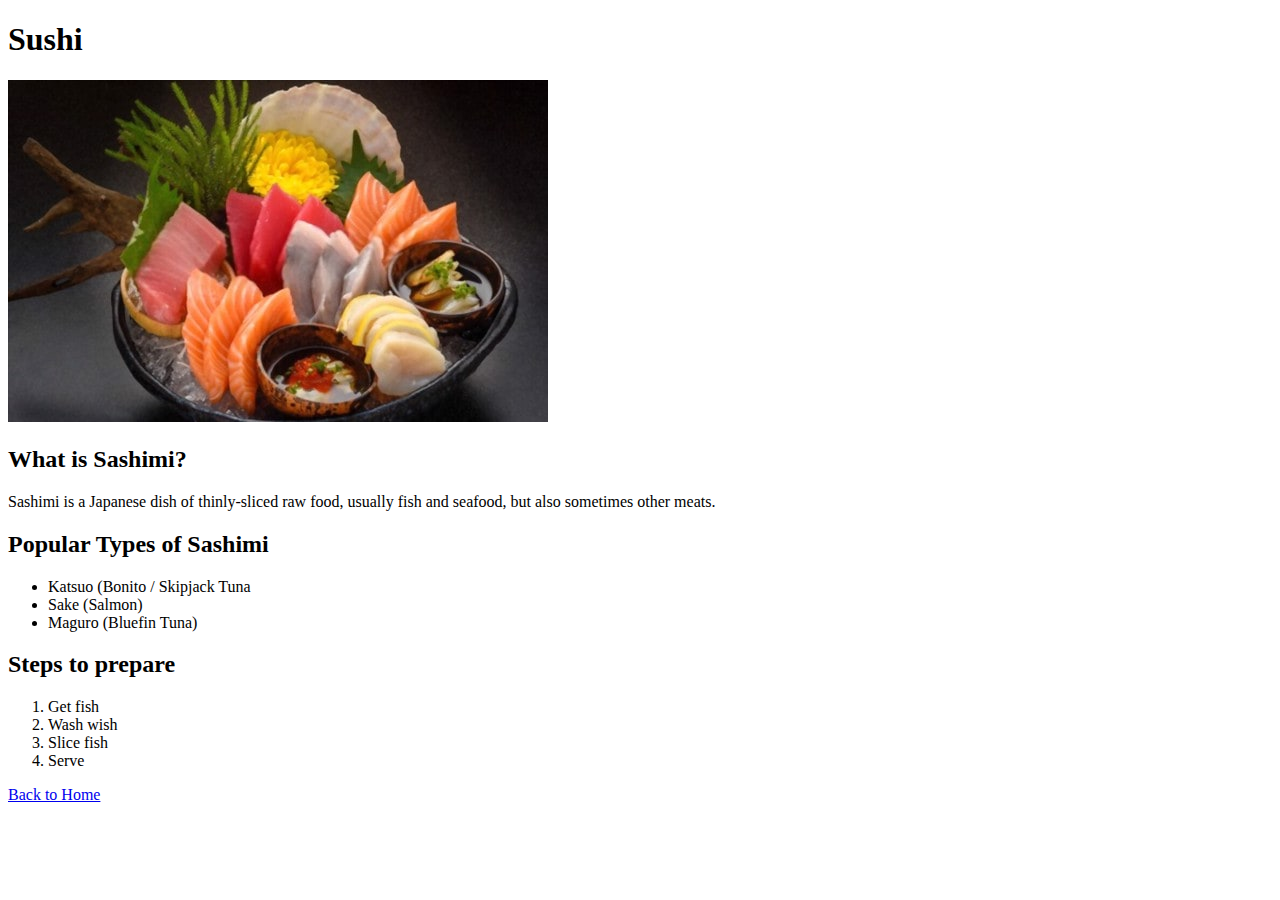
==== recipes/sashimi.html @ 64e48400 "Add Sashimi.html page" ====
<!DOCTYPE html>
<html lang="en">
<head>
    <meta charset="UTF-8">
    <title>Sashimi</title>
</head>
<body>
    <h1>Sushi</h1>
    <img src="../images/sashimi.jpg">

    <h2>What is Sashimi?</h2>
    <p>Sashimi is a Japanese dish of thinly-sliced raw food, usually fish and seafood, but also sometimes other meats. </p>

    <h2>Popular Types of Sashimi</h2>
    <ul>
        <li>Katsuo (Bonito / Skipjack Tuna</li>
        <li>Sake (Salmon)</li>
        <li>Maguro (Bluefin Tuna)</li>
    </ul>

    <h2>Steps to prepare</h2>
    <ol>
        <li>Get fish</li>
        <li>Wash wish</li>
        <li>Slice fish</li>
        <li>Serve</li>
    </ol>

    <a href="../index.html">Back to Home</a>
</body>
</html>
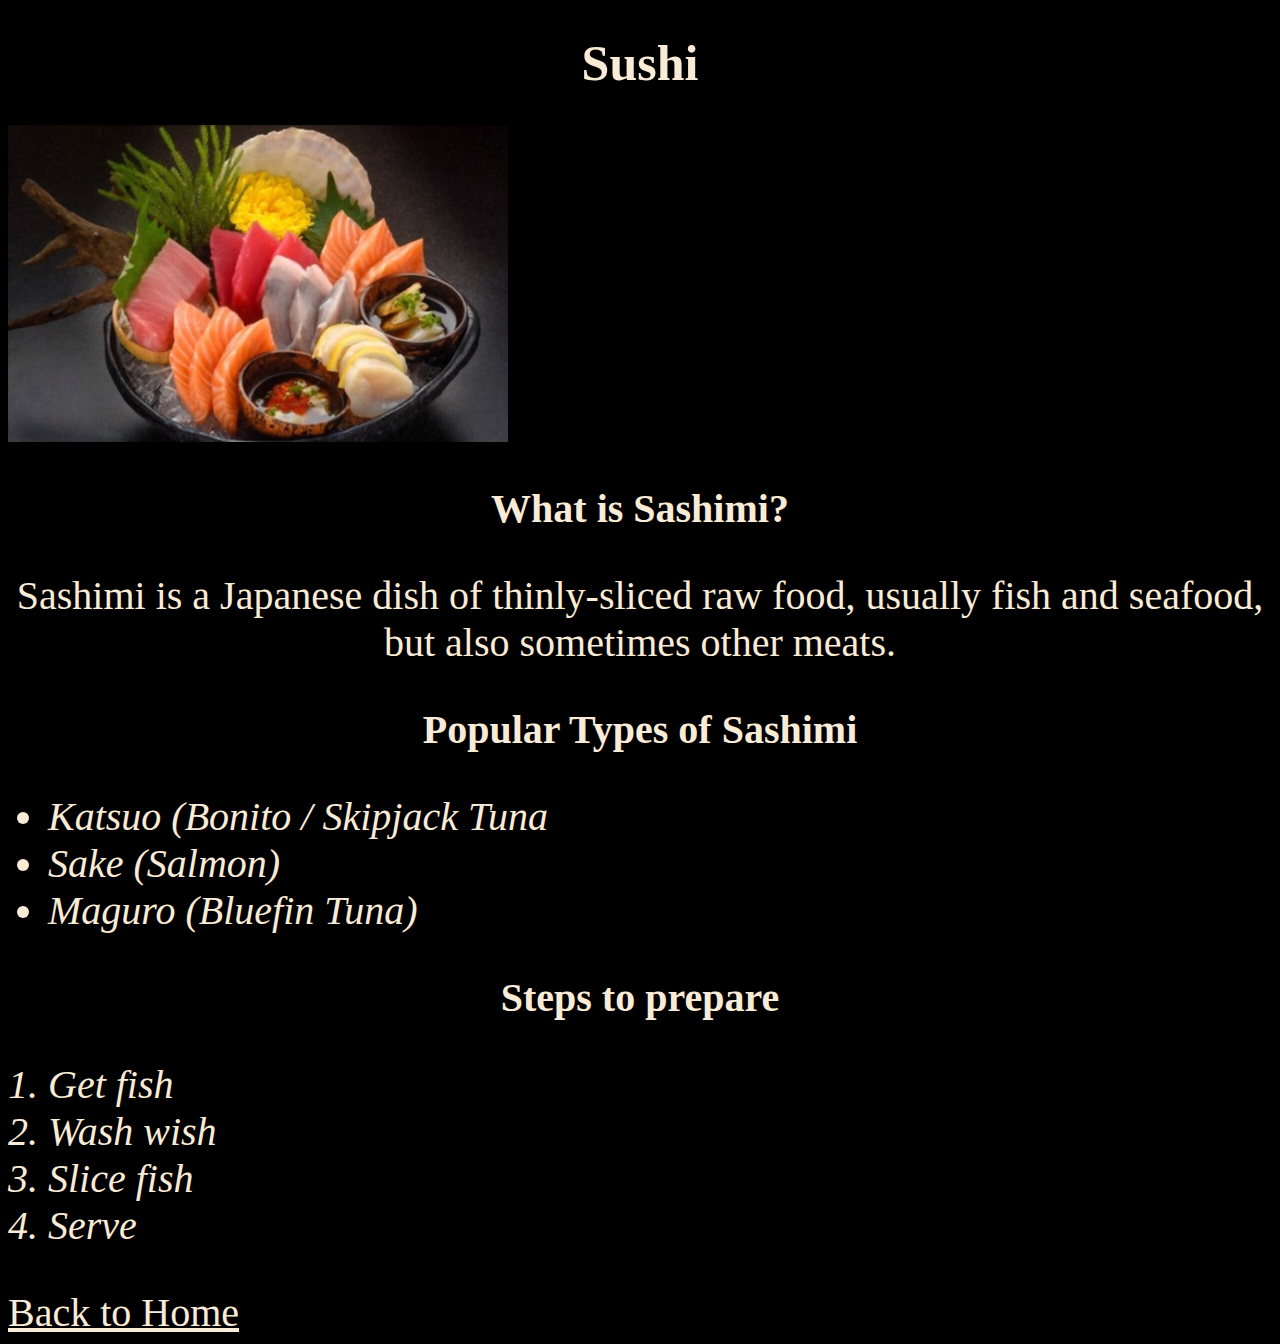
==== commit e925772d: "Add styles.css and apply it to all html files" ====
--- a/recipes/sashimi.html
+++ b/recipes/sashimi.html
@@ -3,6 +3,7 @@
 <head>
     <meta charset="UTF-8">
     <title>Sashimi</title>
+    <link rel="stylesheet" href="../styles.css">
 </head>
 <body>
     <h1>Sushi</h1>
--- a/styles.css
+++ b/styles.css
@@ -0,0 +1,27 @@
+/* styles.css */
+
+* {
+    color:antiquewhite;
+    background-color: black;
+    font-family: "Times New Roman", sans-serif;
+    font-size: 40px;
+}
+
+h1 {
+    font-weight: bold;
+    font-size: 50px;
+    text-align: center;
+}
+
+img {
+    height: auto;
+    width: 500px;
+}
+
+h2, p {
+    text-align: center;
+}
+
+li {
+    font-style: italic;
+}
